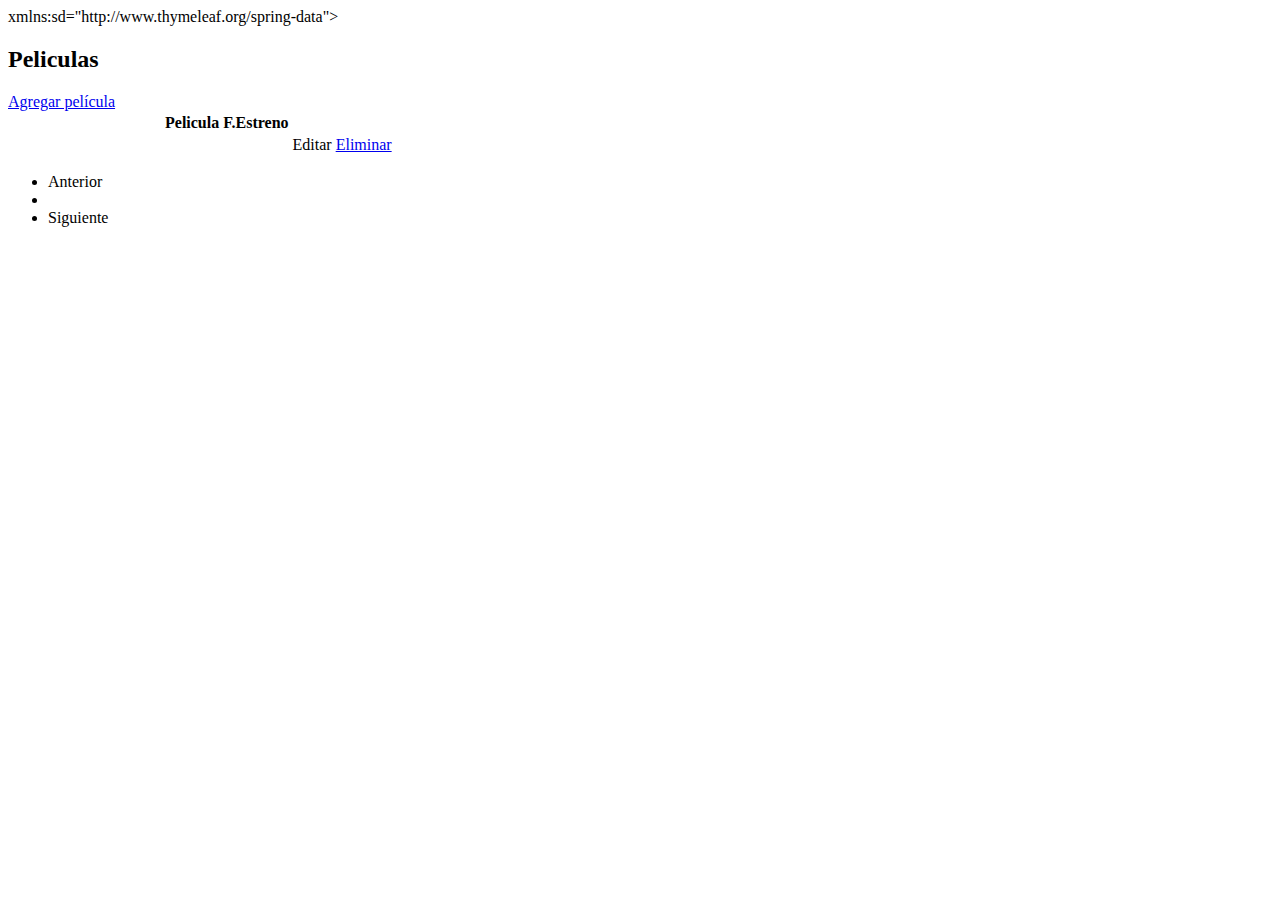
==== src/main/resources/templates/admin/index.html @ e2107a64 "avances de proyecto" ====
<!DOCTYPE html>
<html xmlns:th="http://www.thymeleaf.org"
      xmlns:layout="http://www.ultraq.net.nz/thymeleaf/layout"
      layout:decorate="~{master.html}">
xmlns:sd="http://www.thymeleaf.org/spring-data">

<head>
    <meta charset="utf-8">
    <title>Administrar Películas</title>
</head>
<body>

<div layout:fragment="content" >
    <h2>Peliculas</h2>
    <div class="text-end">
        <a href="/admin/peliculas/nuevo" class="btn btn-primary mb-3">
            Agregar película </a>
    </div>
    <table class="table table-hover">
        <thead>
        <tr>
            <th></th>
            <th>Pelicula</th>
            <th>F.Estreno</th>
            <th></th>
        </tr>
        </thead>
        <tbody>
        <tr th:each="pelicula : ${peliculas}" th:object="${pelicula}">
            <td style="width:150px;">
                <a th:href="@{/assets/{filename}(filename=*{rutaPortada})}" data-fancybox>
                    <img th:src="@{/assets/{filename}(filename=*{rutaPortada})}" alt="" class="img-thumbnail w-100">
                </a>
            </td>
            <td>
                <div th:text="*{titulo}" class="fs-5 fw-bold"></div>
                <p th:text="*{sinopsis}"></p>
                <div>
							<span class="badge rounded-pill bg-light text-dark me-1"
                                  th:each="genero : *{generos}" th:text="${genero.titulo}">
							</span>
                </div>
            </td>
            <td th:text="*{#temporals.format(fechaEstreno,'dd/MM/yyyy')}"></td>
            <td class="text-end">
                <a th:href="@{/admin/peliculas/{id}/editar(id=*{id})}">Editar</a>
                <a href="javascript:void(0)" class="text-danger ms-3" th:onclick="'eliminarPelicula(' + *{id} +')'">Eliminar</a>
                <form th:id="'eliminarPeliculaForm' + *{id}" th:action="@{/admin/peliculas/{id}/eliminar(id=*{id})}"
                      method="post" class="d-none">
                </form>
            </td>
        </tr>
        </tbody>
    </table>
    <div class="row mt-5">
        <div class="col-sm-6">
            <nav>
                <ul class="pagination">
                    <!-- Botón Anterior -->
                    <li class="page-item" th:classappend="${peliculas.hasPrevious() ? '' : 'disabled'}">
                        <a class="page-link" th:href="@{/admin(page=${peliculas.number - 1})}">Anterior</a>
                    </li>

                    <!-- Botones de Página -->
                    <li class="page-item" th:each="i : ${#numbers.sequence(0, peliculas.totalPages - 1)}">
                        <a class="page-link" th:href="@{/admin(page=${i})}" th:text="${i + 1}"></a>
                    </li>

                    <!-- Botón Siguiente -->
                    <li class="page-item" th:classappend="${peliculas.hasNext() ? '' : 'disabled'}">
                        <a class="page-link" th:href="@{/admin(page=${peliculas.number + 1})}">Siguiente</a>
                    </li>
                </ul>
            </nav>
        </div>
    </div>
</div>

<div layout:fragment="scripts">
    <script>
        function eliminarPelicula(id) {
            if (!confirm('¿Estás seguro de eliminar esta película?')) {
                return;
            }
            $('#eliminarPeliculaForm' + id).submit();
        }
    </script>
</div>

</body>
</html>
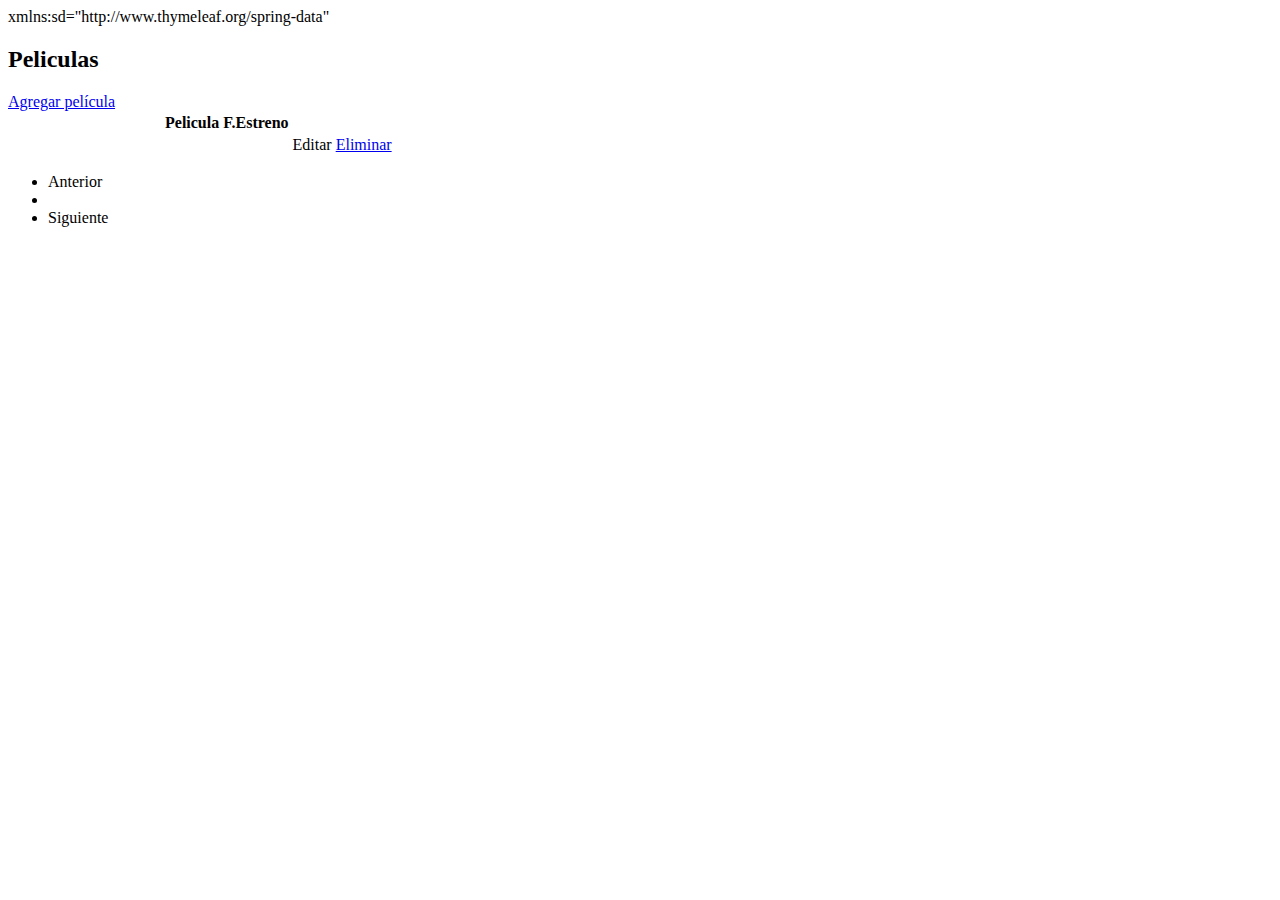
==== commit fb98006c: "implements css" ====
--- a/src/main/resources/templates/admin/index.html
+++ b/src/main/resources/templates/admin/index.html
@@ -2,11 +2,12 @@
 <html xmlns:th="http://www.thymeleaf.org"
       xmlns:layout="http://www.ultraq.net.nz/thymeleaf/layout"
       layout:decorate="~{master.html}">
-xmlns:sd="http://www.thymeleaf.org/spring-data">
+xmlns:sd="http://www.thymeleaf.org/spring-data"
 
 <head>
     <meta charset="utf-8">
     <title>Administrar Películas</title>
+    <link th:href="@{/css/styleee.css}" rel="stylesheet">
 </head>
 <body>
 
